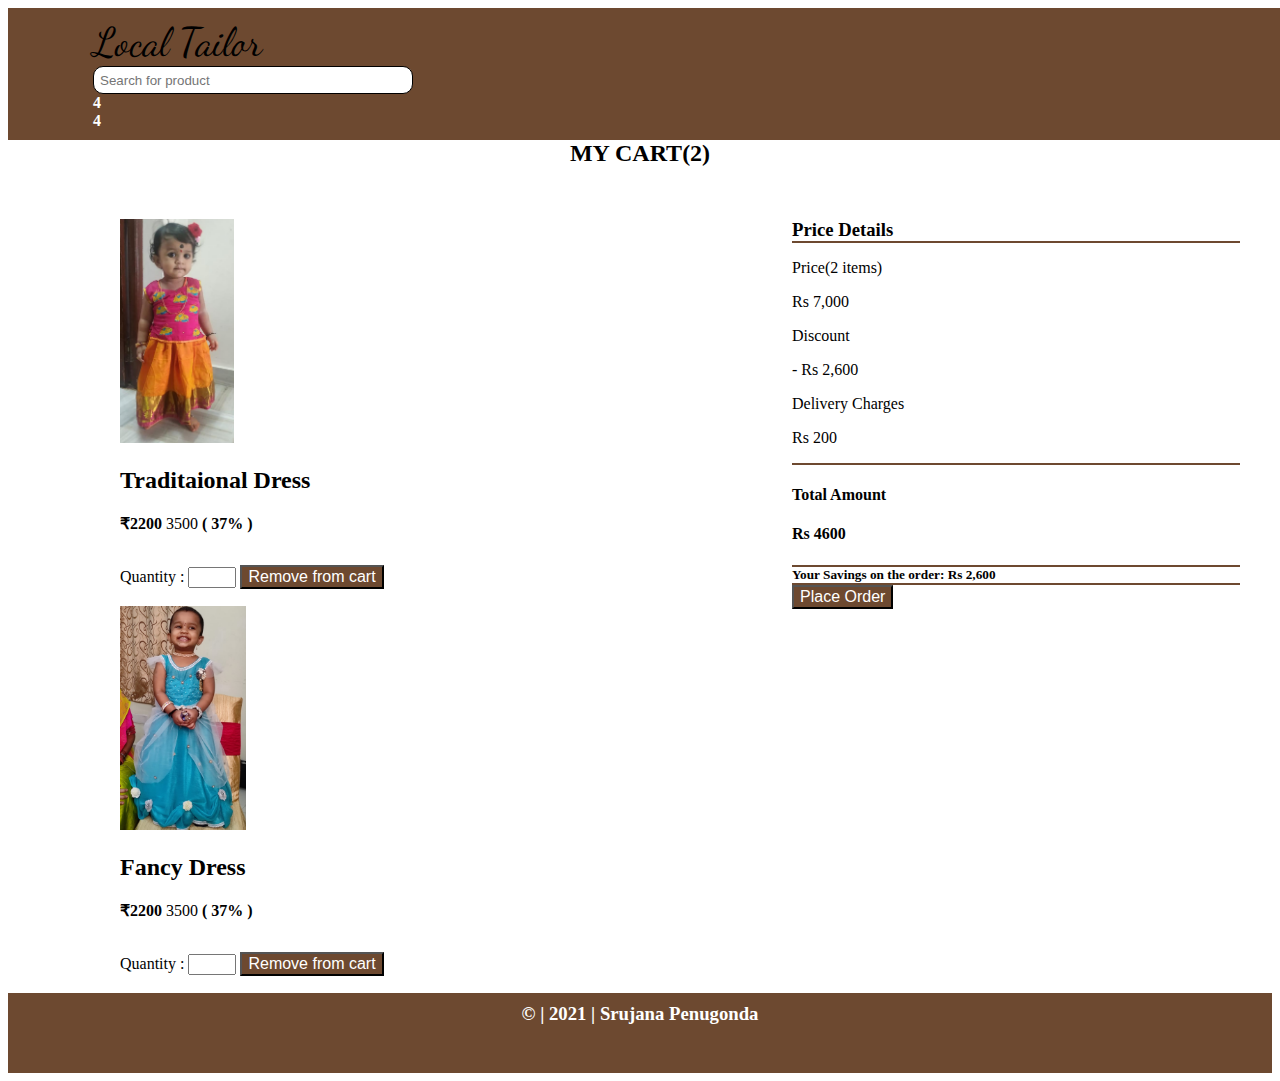
==== src/cart.html @ 2d8efca6 "Feat : added cart page" ====
<!DOCTYPE html>
<html lang="en">
  <head>
    <meta charset="UTF-8" />
    <meta http-equiv="X-UA-Compatible" content="IE=edge" />
    <meta name="viewport" content="width=device-width, initial-scale=1.0" />
    <meta charset="UTF-8" />
    <meta http-equiv="X-UA-Compatible" content="IE=edge" />
    <meta name="viewport" content="width=device-width, initial-scale=1.0" />
    <meta name="author" content="Srujana Penugonda" />
    <meta
      name="description"
      content="Awesome, budget friendly men, women and kids wear by best skilled local tailors"
    />
    <meta name="keywords" content="HTML, CSS, UI" />
    <link
      rel="stylesheet"
      href="https://use.fontawesome.com/releases/v5.15.4/css/all.css"
      integrity="sha384-DyZ88mC6Up2uqS4h/KRgHuoeGwBcD4Ng9SiP4dIRy0EXTlnuz47vAwmeGwVChigm"
      crossorigin="anonymous"
    />
    <link rel="stylesheet" href="../css/style.css" />
    <title>Local Tailor</title>
  </head>
  <body>
    <nav class="nav-container">
      <div class="nav-body flex-dir-row">
        <div class="nav-left-sec flex-dir-row">
          <span class="brand-name">Local Tailor</span>
        </div>
        <div class="nav-mid-sec">
          <i class="fa fa-search search-icon"></i>
          <input
            type="text"
            class="search-bar"
            placeholder="Search for product"
            text-large
          />
        </div>
        <div class="nav-right-sec flex-dir-row">
          <a class="text-decoration-none" href="../index.html"
            ><i class="far fa-user" aria-hidden="true"></i
          ></a>
          <div class="badge">
            <a>
              <i class="far fa-heart"></i>
              <span class="circle badge-pos-top-right"><b>4</b></span>
            </a>
          </div>
          <div class="badge">
            <a>
              <i class="fas fa-shopping-cart"></i>
              <span class="circle badge-pos-top-right"><b>4</b></span>
            </a>
          </div>
        </div>
      </div>
      <div class="nav-mobile-mid-sec">
        <i class="fa fa-search search-icon"></i>
        <input
          type="text"
          class="search-bar"
          placeholder="Search for product"
          text-large
        />
      </div>
    </nav>
    <main class="cart-container">
      <h2 class="cart-header">MY CART(2)</h2>
      <div class="cart-body">
        <div class="cart-card-container">
          <div class="card horizontal-card">
            <div class="img-content">
              <img
                class="item-img"
                src="../assets/5.jpeg"
                alt="Card Header Image"
              />
            </div>
            <div class="card-content flex-dir-col">
              <h2 class="item-name">Traditaional Dress</h2>
              <div class="prices">
                <span class="price"><b>₹2200</b></span>
                <span class="initial-price">3500</span>
                <span class="discount"><b>( 37% )</b></span>
              </div>
              <label for="quantity"
                >Quantity :
                <input
                  type="number"
                  id="quantity"
                  name="quantity"
                  min="1"
                  max="5"
                />
              </label>
              <button class="btn primary-btn remove-from-cart">
                Remove from cart
              </button>
            </div>
          </div>
          <div class="card horizontal-card">
            <div class="img-content">
              <img
                class="item-img"
                src="../assets/1.jpeg"
                alt="Card Header Image"
              />
            </div>
            <div class="card-content flex-dir-col">
              <h2 class="item-name">Fancy Dress</h2>
              <div class="prices">
                <span class="price"><b>₹2200</b></span>
                <span class="initial-price">3500</span>
                <span class="discount"><b>( 37% )</b></span>
              </div>
              <label for="quantity"
                >Quantity :
                <input
                  type="number"
                  id="quantity"
                  name="quantity"
                  min="1"
                  max="5"
                />
              </label>
              <button class="btn primary-btn remove-from-cart">
                Remove from cart
              </button>
            </div>
          </div>
        </div>
        <aside class="card cart-price-details">
          <h3>Price Details</h3>
          <div class="line-divider"></div>
          <div class="price-details-item flex-dir-row">
            <p>Price(2 items)</p>
            <p>Rs 7,000</p>
          </div>
          <div class="price-details-item flex-dir-row">
            <p>Discount</p>
            <p>- Rs 2,600</p>
          </div>
          <div class="price-details-item flex-dir-row">
            <p>Delivery Charges</p>
            <p>Rs 200</p>
          </div>
          <div class="line-divider"></div>
          <div class="price-details-item flex-dir-row">
            <h4>Total Amount</h4>
            <h4>Rs 4600</h4>
          </div>
          <div class="line-divider"></div>
          <h5>Your Savings on the order: Rs 2,600</h5>
          <div class="line-divider"></div>
          <button class="btn primary-btn">Place Order</button>
        </aside>
      </div>
    </main>
    <footer class="cart-footer footer-sec">
      <h3>© | 2021 | Srujana Penugonda</h3>
      <ul>
        <li>
          <a
            class="text-decoration-none"
            href="https://github.com/SRUJANA-PENUGONDA13"
            target="_blank"
          >
            <i class="fab fa-github"></i>
          </a>
        </li>
        <li>
          <a
            class="text-decoration-none"
            href="https://www.linkedin.com/in/srujana-penugonda-49b9b9148"
            target="_blank"
          >
            <i class="fab fa-linkedin"></i>
          </a>
        </li>
        <li>
          <a
            class="text-decoration-none"
            href="https://twitter.com/Srujana_PS?t=xOANviVXChpqr8Jmxz9vfg&s=09"
            target="_blank"
          >
            <i class="fab fa-twitter"></i>
          </a>
        </li>
      </ul>
    </footer>
  </body>
</html>
---- css/style.css ----
@import url("https://cache-ui.netlify.app/css/style.css");
@import url("https://fonts.googleapis.com/css2?family=Dancing+Script&display=swap");
@import url("./utils/vars.css");
@import url("./components/home.css");
@import url("./utils/mediaQueries.css");
@import url("./utils/genericSelectors.css");
@import url("./components/login.css");
@import url("./components/signup.css");
@import url("./components/product-listing.css");
@import url("./components/cart.css");
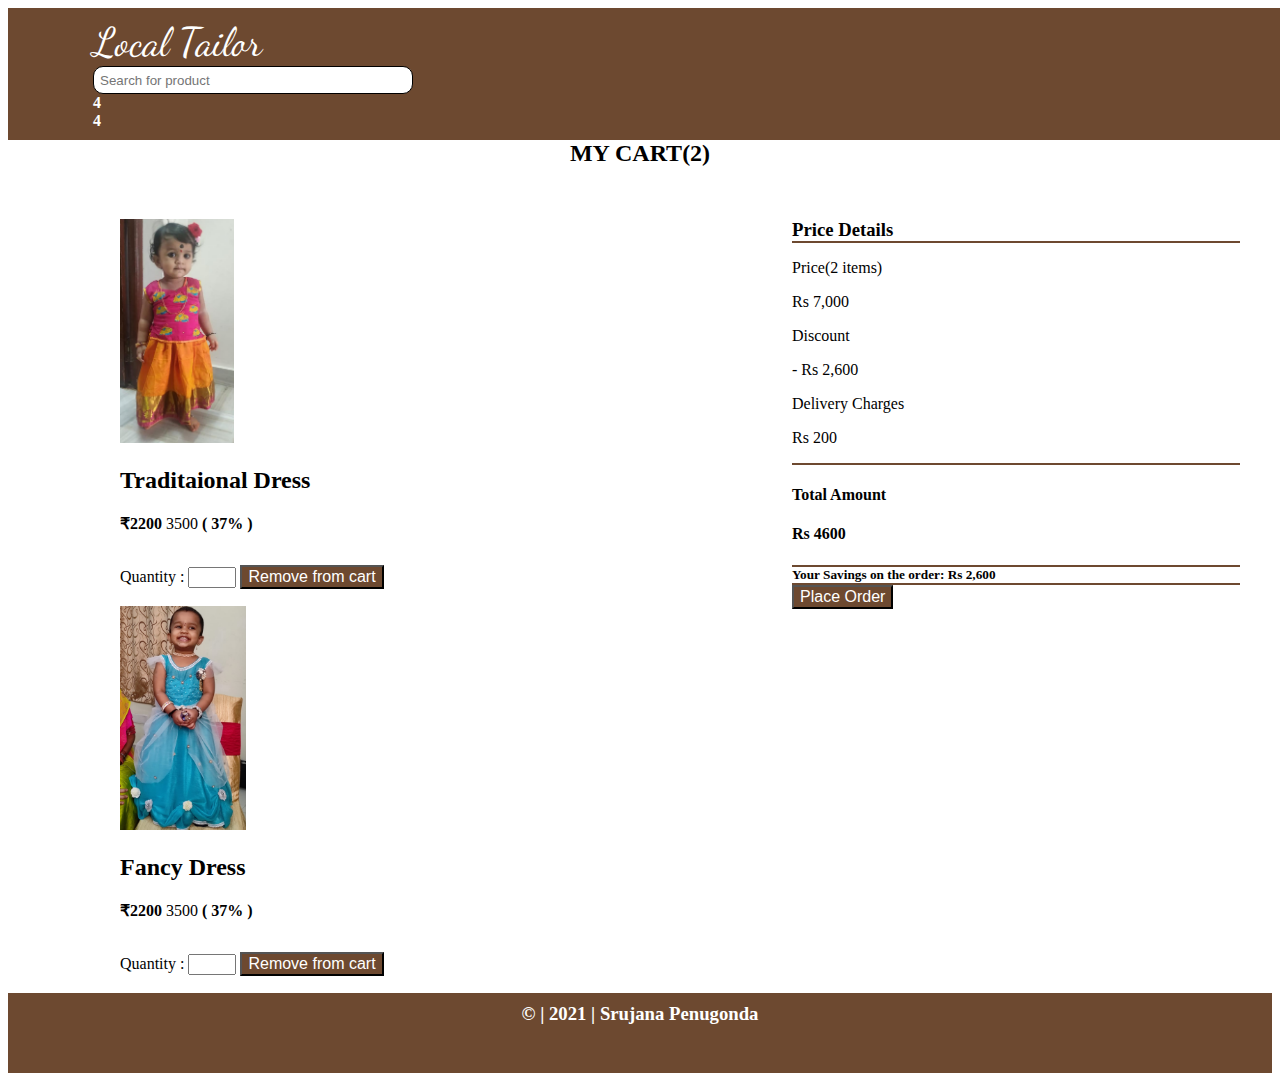
==== commit d8ef9a28: "Refactor - Updated link for brand name" ====
--- a/src/cart.html
+++ b/src/cart.html
@@ -26,7 +26,11 @@
     <nav class="nav-container">
       <div class="nav-body flex-dir-row">
         <div class="nav-left-sec flex-dir-row">
-          <span class="brand-name">Local Tailor</span>
+          <span
+            ><a class="text-decoration-none brand-name" href="../index.html"
+              >Local Tailor</a
+            ></span
+          >
         </div>
         <div class="nav-mid-sec">
           <i class="fa fa-search search-icon"></i>
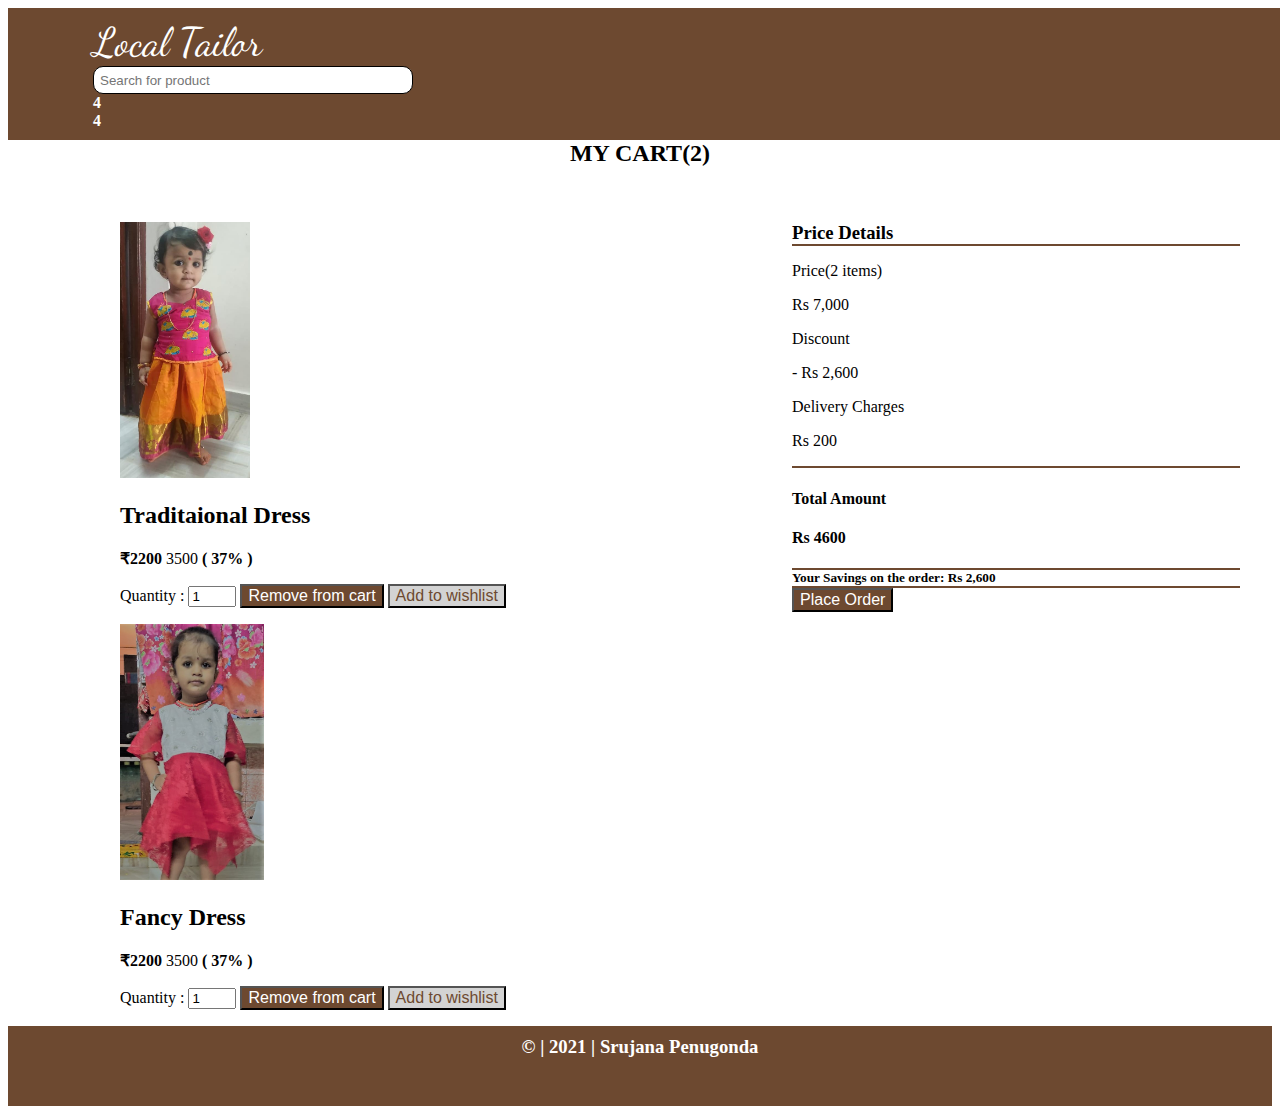
==== commit 5794cd6d: "Refactor - Minor modificatios on links and buttons" ====
--- a/src/cart.html
+++ b/src/cart.html
@@ -46,13 +46,13 @@
             ><i class="far fa-user" aria-hidden="true"></i
           ></a>
           <div class="badge">
-            <a>
+            <a class="text-decoration-none" href="./wishlist.html">
               <i class="far fa-heart"></i>
               <span class="circle badge-pos-top-right"><b>4</b></span>
             </a>
           </div>
           <div class="badge">
-            <a>
+            <a class="text-decoration-none" href="./cart.html">
               <i class="fas fa-shopping-cart"></i>
               <span class="circle badge-pos-top-right"><b>4</b></span>
             </a>
@@ -96,18 +96,22 @@
                   name="quantity"
                   min="1"
                   max="5"
+                  value="1"
                 />
               </label>
               <button class="btn primary-btn remove-from-cart">
                 Remove from cart
               </button>
+              <button class="btn primary-btn add-to-wishlist">
+                Add to wishlist
+              </button>
             </div>
           </div>
           <div class="card horizontal-card">
             <div class="img-content">
               <img
                 class="item-img"
-                src="../assets/1.jpeg"
+                src="../assets/2.jpeg"
                 alt="Card Header Image"
               />
             </div>
@@ -126,10 +130,14 @@
                   name="quantity"
                   min="1"
                   max="5"
+                  value="1"
                 />
               </label>
               <button class="btn primary-btn remove-from-cart">
                 Remove from cart
+              </button>
+              <button class="btn primary-btn add-to-wishlist">
+                Add to wishlist
               </button>
             </div>
           </div>
--- a/css/style.css
+++ b/css/style.css
@@ -8,3 +8,4 @@
 @import url("./components/signup.css");
 @import url("./components/product-listing.css");
 @import url("./components/cart.css");
+@import url("./components/wishlist.css");
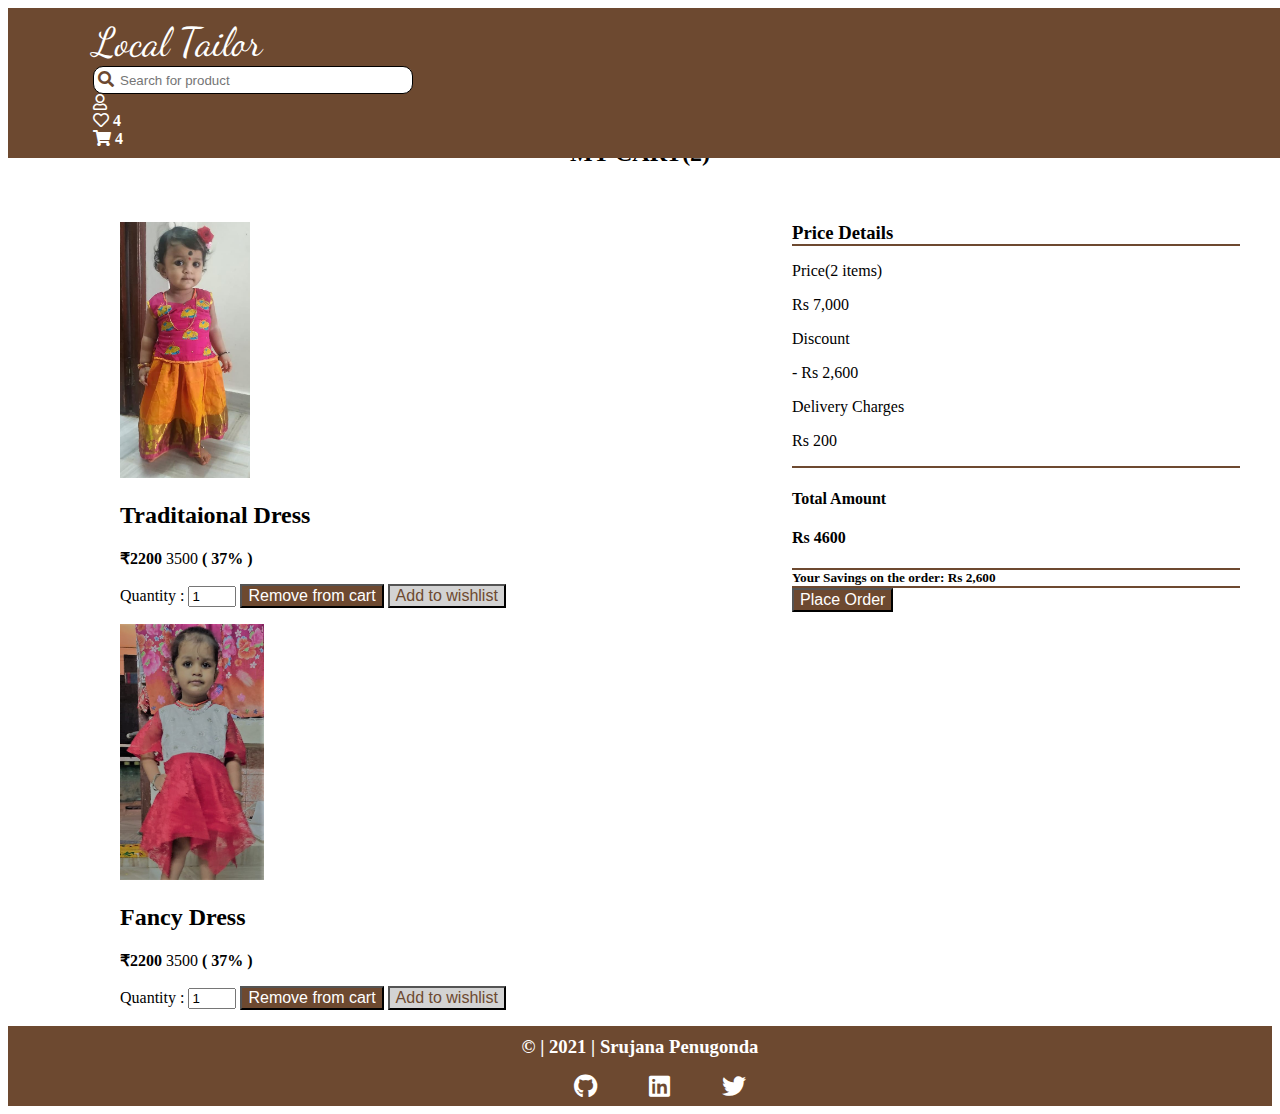
==== commit 1479d5d2: "Refactor - Added font awesome link to style list and removed from all pages" ====
--- a/src/cart.html
+++ b/src/cart.html
@@ -13,12 +13,6 @@
       content="Awesome, budget friendly men, women and kids wear by best skilled local tailors"
     />
     <meta name="keywords" content="HTML, CSS, UI" />
-    <link
-      rel="stylesheet"
-      href="https://use.fontawesome.com/releases/v5.15.4/css/all.css"
-      integrity="sha384-DyZ88mC6Up2uqS4h/KRgHuoeGwBcD4Ng9SiP4dIRy0EXTlnuz47vAwmeGwVChigm"
-      crossorigin="anonymous"
-    />
     <link rel="stylesheet" href="../css/style.css" />
     <title>Local Tailor</title>
   </head>
--- a/css/style.css
+++ b/css/style.css
@@ -1,3 +1,4 @@
+@import url("https://use.fontawesome.com/releases/v5.15.4/css/all.css");
 @import url("https://cache-ui.netlify.app/css/style.css");
 @import url("https://fonts.googleapis.com/css2?family=Dancing+Script&display=swap");
 @import url("./utils/vars.css");
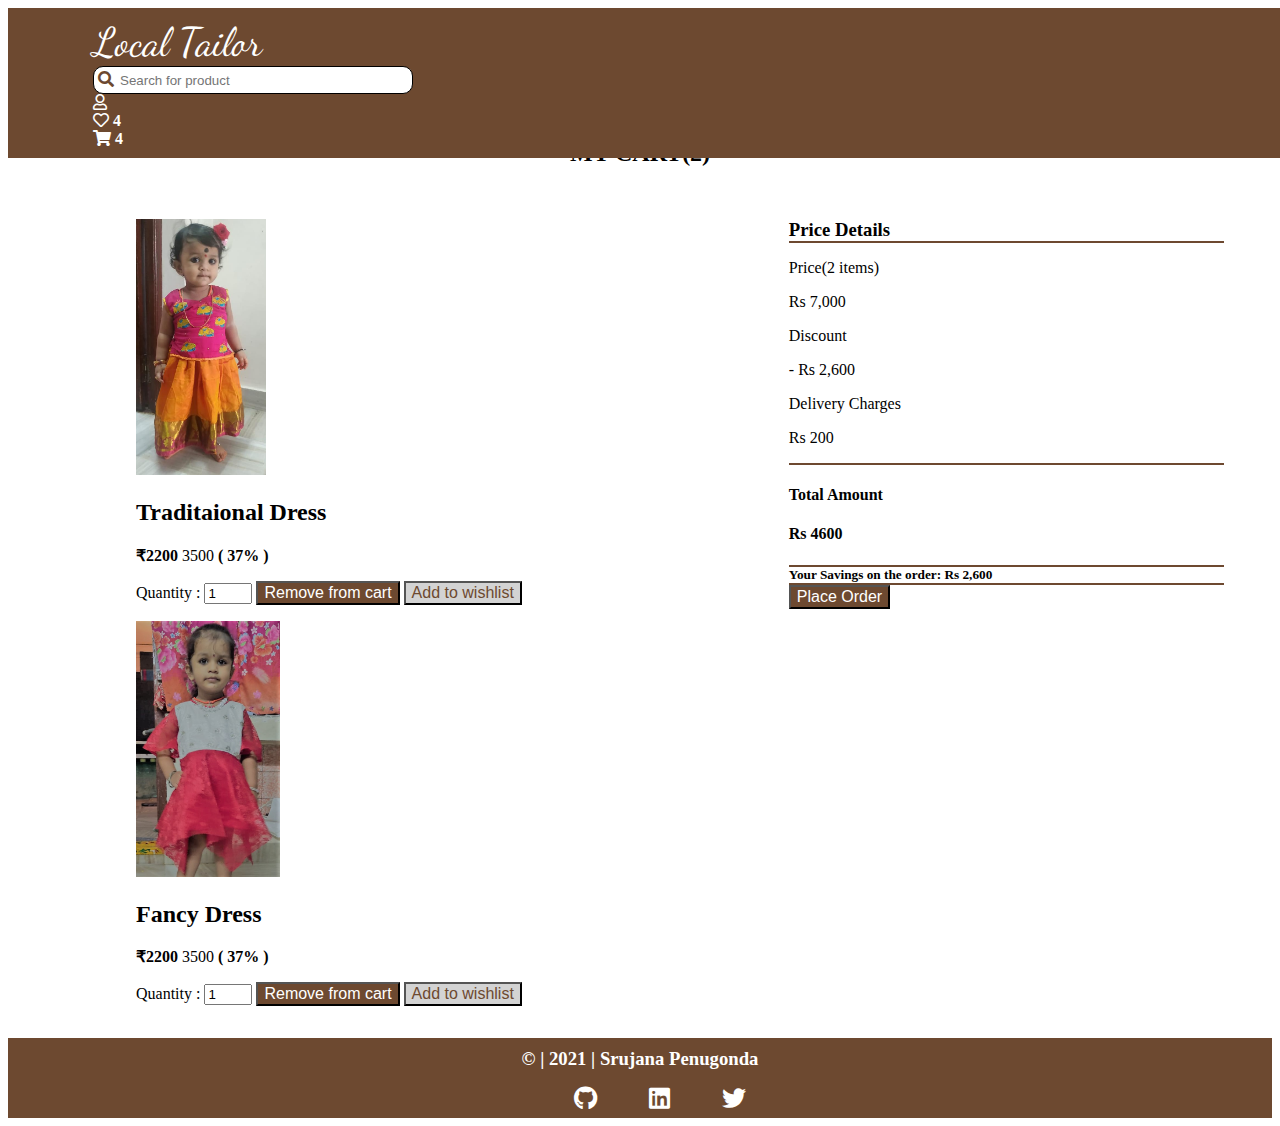
==== commit af9be961: "Refactor - Updated spacing with generic css and fixed review comments" ====
--- a/src/cart.html
+++ b/src/cart.html
@@ -1,9 +1,6 @@
 <!DOCTYPE html>
 <html lang="en">
   <head>
-    <meta charset="UTF-8" />
-    <meta http-equiv="X-UA-Compatible" content="IE=edge" />
-    <meta name="viewport" content="width=device-width, initial-scale=1.0" />
     <meta charset="UTF-8" />
     <meta http-equiv="X-UA-Compatible" content="IE=edge" />
     <meta name="viewport" content="width=device-width, initial-scale=1.0" />
@@ -63,7 +60,7 @@
         />
       </div>
     </nav>
-    <main class="cart-container">
+    <main class="cart-container container-spacing">
       <h2 class="cart-header">MY CART(2)</h2>
       <div class="cart-body">
         <div class="cart-card-container">
--- a/css/style.css
+++ b/css/style.css
@@ -3,10 +3,10 @@
 @import url("https://fonts.googleapis.com/css2?family=Dancing+Script&display=swap");
 @import url("./utils/vars.css");
 @import url("./components/home.css");
-@import url("./utils/mediaQueries.css");
 @import url("./utils/genericSelectors.css");
 @import url("./components/login.css");
 @import url("./components/signup.css");
 @import url("./components/product-listing.css");
 @import url("./components/cart.css");
 @import url("./components/wishlist.css");
+@import url("./utils/mediaQueries.css");
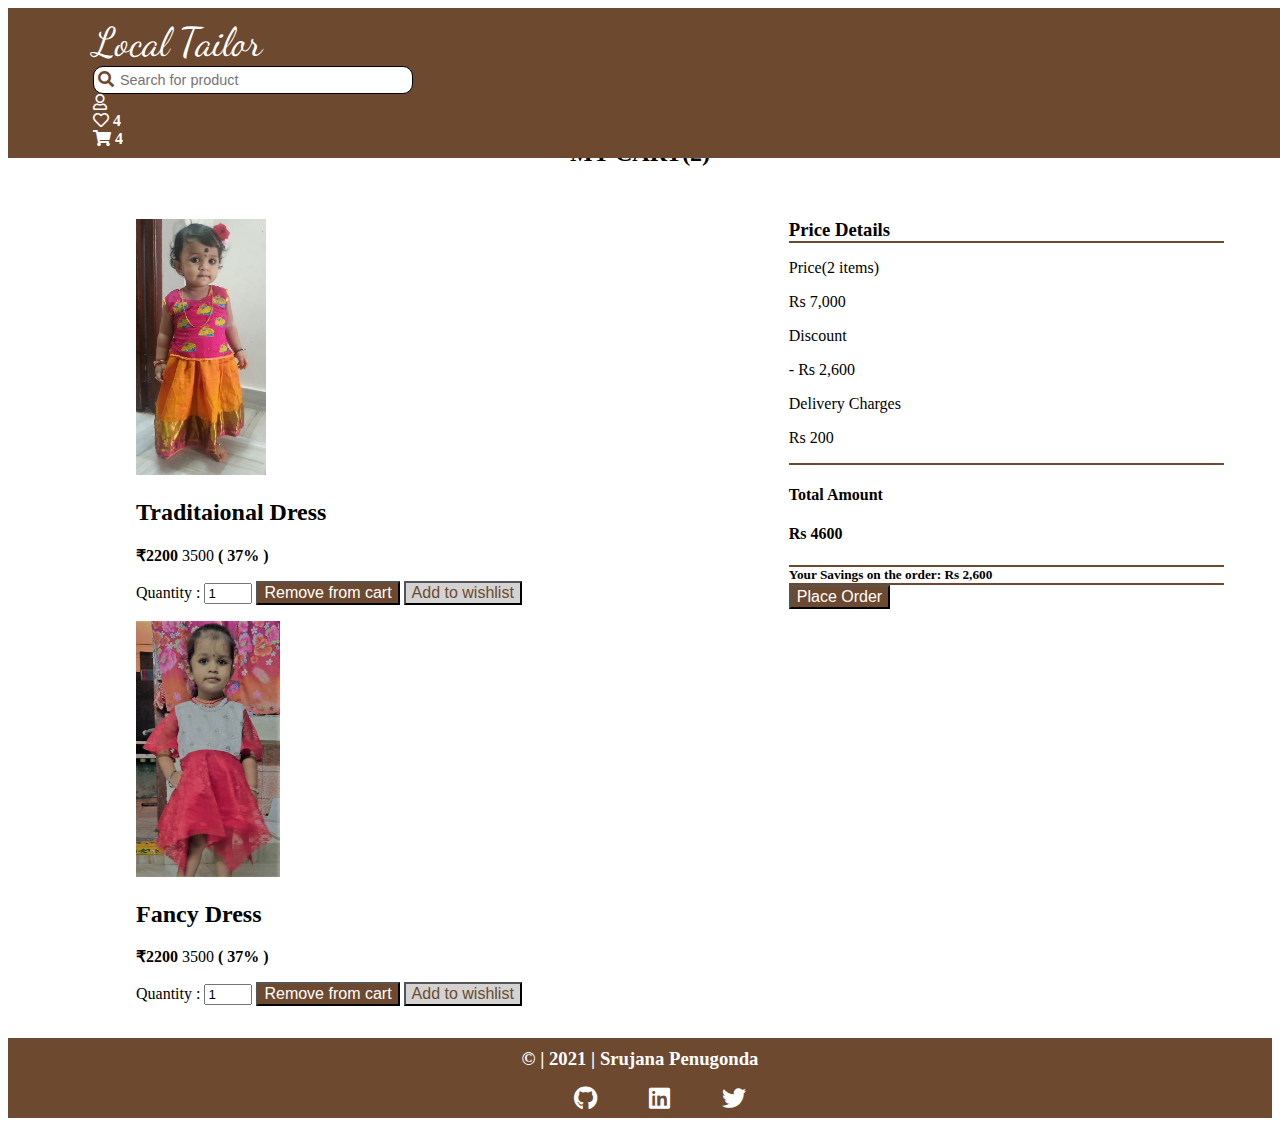
==== commit 8133bc0d: "Refactor - Updated font-size for search bar" ====
--- a/src/cart.html
+++ b/src/cart.html
@@ -29,7 +29,6 @@
             type="text"
             class="search-bar"
             placeholder="Search for product"
-            text-large
           />
         </div>
         <div class="nav-right-sec flex-dir-row">
@@ -56,7 +55,6 @@
           type="text"
           class="search-bar"
           placeholder="Search for product"
-          text-large
         />
       </div>
     </nav>
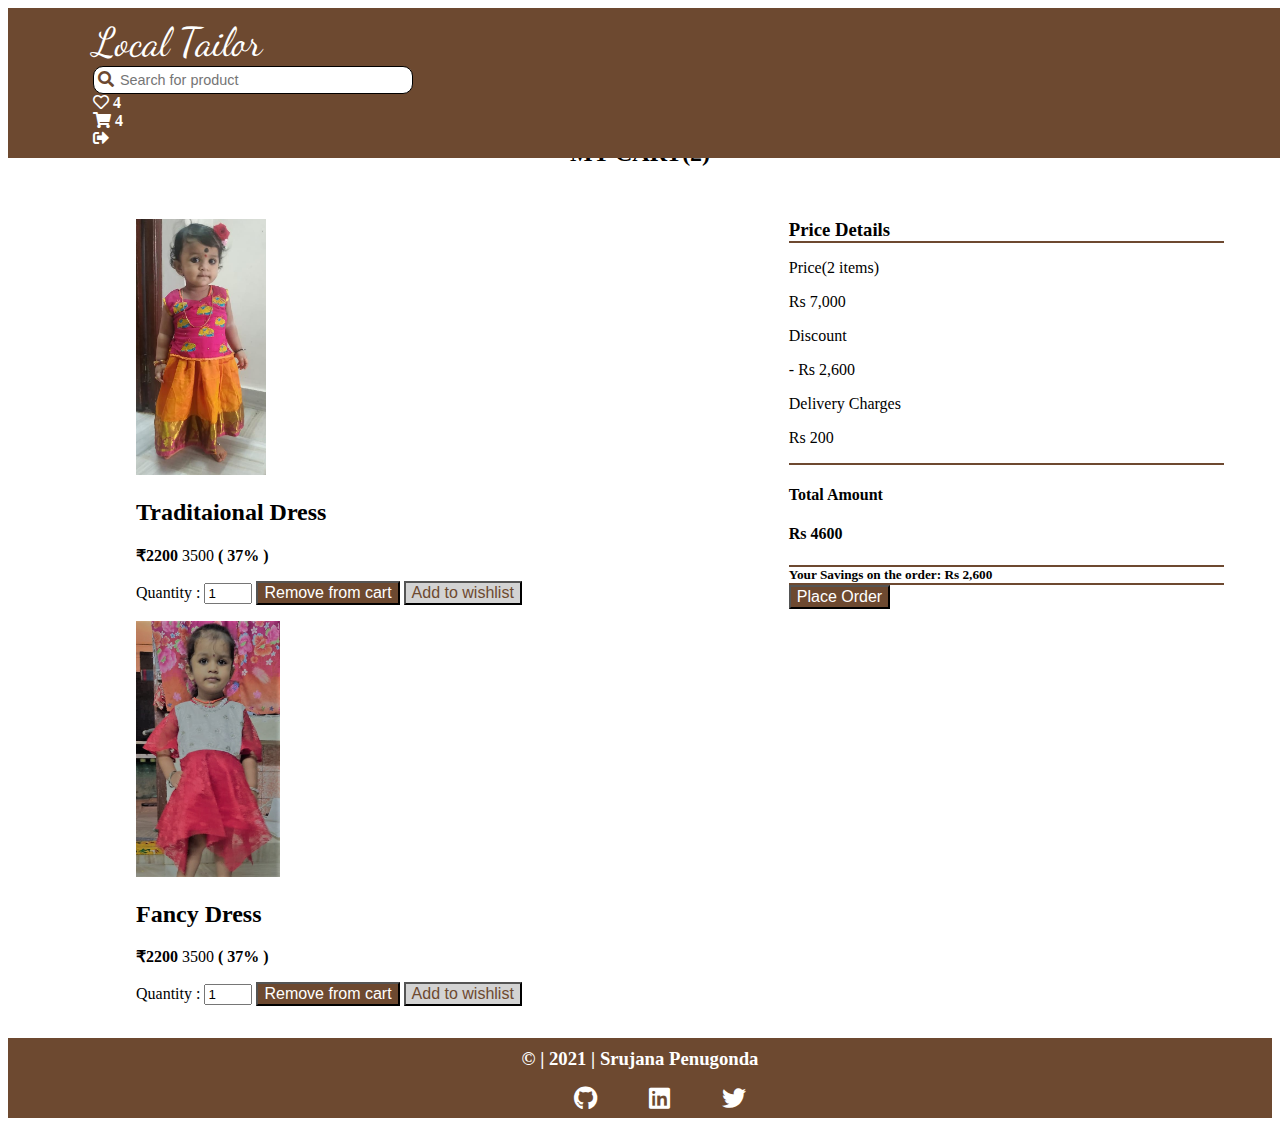
==== commit 900dbe8d: "Fix - Added logout icon in cart and wishlist page and code cleanup" ====
--- a/src/cart.html
+++ b/src/cart.html
@@ -32,9 +32,6 @@
           />
         </div>
         <div class="nav-right-sec flex-dir-row">
-          <a class="text-decoration-none" href="../index.html"
-            ><i class="far fa-user" aria-hidden="true"></i
-          ></a>
           <div class="badge">
             <a class="text-decoration-none" href="./wishlist.html">
               <i class="far fa-heart"></i>
@@ -47,6 +44,9 @@
               <span class="circle badge-pos-top-right"><b>4</b></span>
             </a>
           </div>
+          <a class="text-decoration-none" href="../index.html"
+            ><i class="fas fa-sign-out-alt" aria-hidden="true"></i
+          ></a>
         </div>
       </div>
       <div class="nav-mobile-mid-sec">
